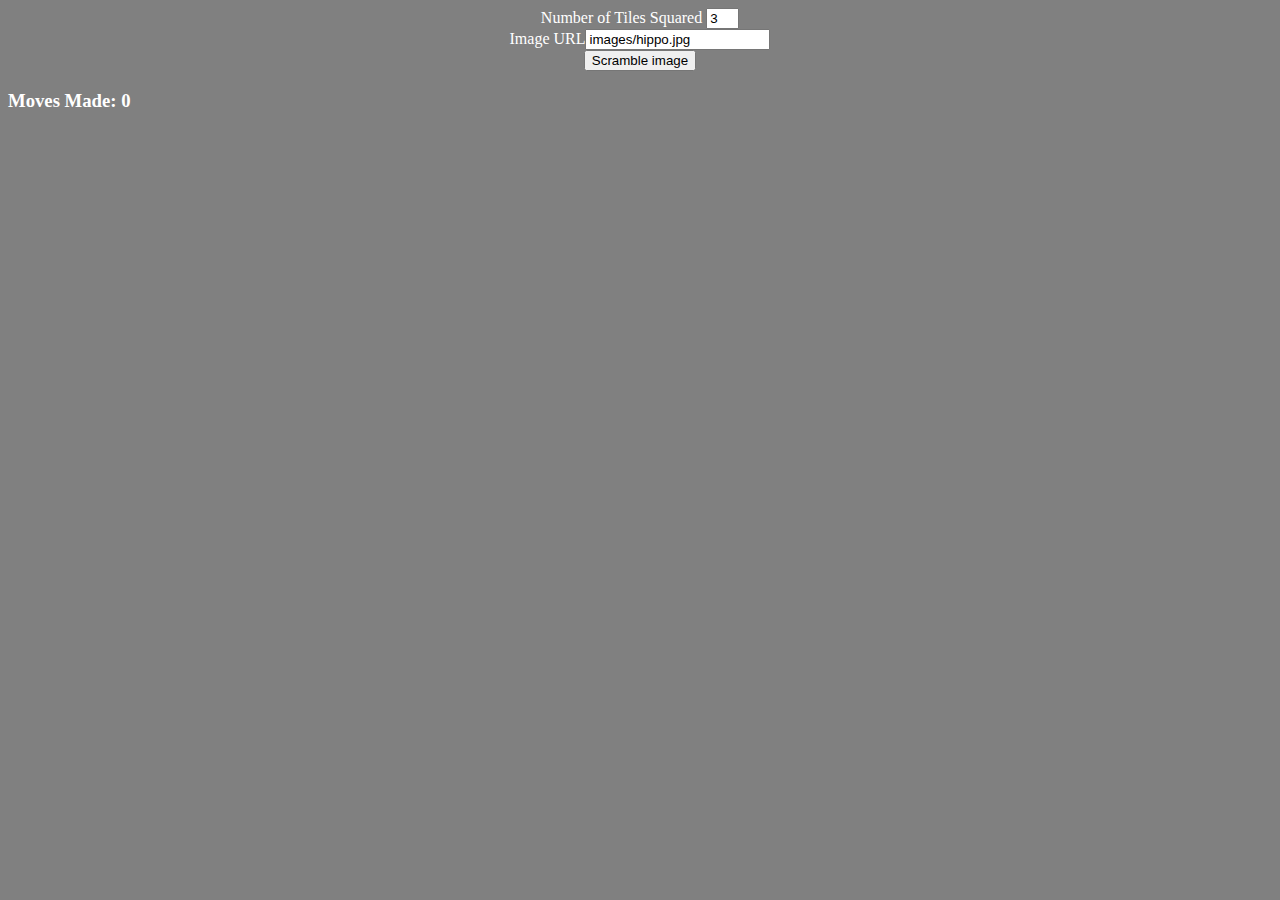
==== index.html @ 37e33d1a "Code cleanup - Created Utils.js for helper methods" ====
<html>                                                                  
	<head>
		<meta charset="UTF-8">
		
		<link rel="stylesheet" type="text/css" href="css/style.css"/>
		<script type="text/javascript" src="lib/jquery-1.8.3.min.js"></script>   
		<script type="text/javascript" src="js/PuzzleActions.js"></script>         
		<script type="text/javascript" src="js/SplitImage.js"></script>    
		<script type="text/javascript" src="js/Utils.js"></script>                                           
	</head>                                                
	<body>


		<div id="container">
			<div id="content">
			<form id="pieceSelection">
				Number of Tiles Squared <input type="text" id="numOfPieces" size="1" maxLength="1" value="3"/><br>
			

				Image URL<input type="text" id="image" value="images/hippo.jpg"/><br>
				<input type="submit" id="scramble" value="Scramble image" />
			</form>

			</div>
		</div>
		
		<div id="footer">
			<h3>Moves Made: <span id="moveCount">0</span> <h3>
		</div>



	</body>                                                                 
</html>
---- css/style.css ----
/* CSS for index.html */


body
{
	background:gray;
	color:white ;
}


/* Center the grid */

#grid
{
	margin-left:auto;
	margin-right:auto;
}



#pieceSelection
{
	text-align:center;
}
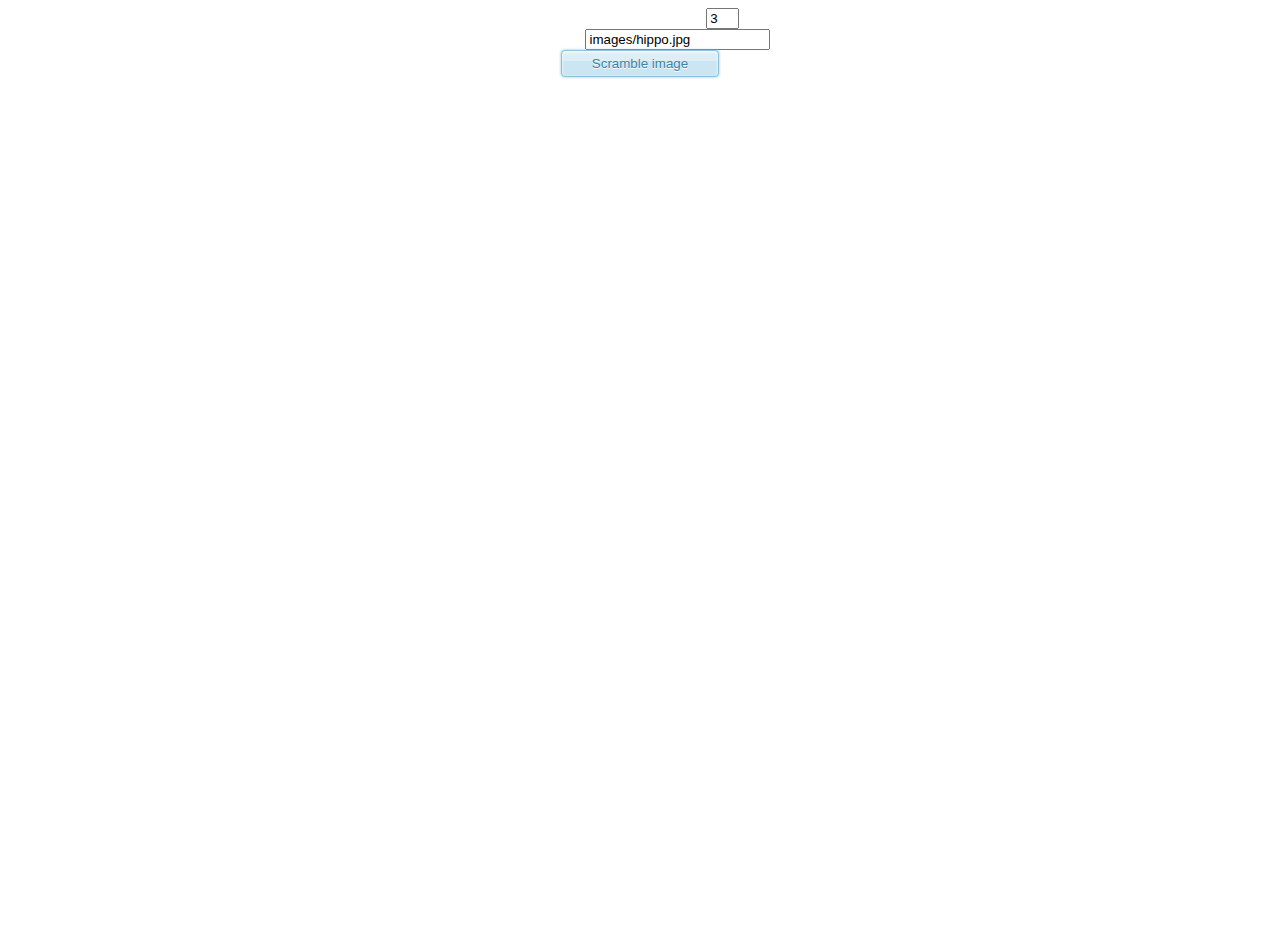
==== commit e5d17378: "Image Processing - Added functionality to resize all images to a standard size. Game Logic - Set com" ====
--- a/index.html
+++ b/index.html
@@ -5,8 +5,8 @@
 		<link rel="stylesheet" type="text/css" href="css/style.css"/>
 		<script type="text/javascript" src="lib/jquery-1.8.3.min.js"></script>   
 		<script type="text/javascript" src="js/PuzzleActions.js"></script>         
-		<script type="text/javascript" src="js/SplitImage.js"></script>    
-		<script type="text/javascript" src="js/Utils.js"></script>                                           
+		<script type="text/javascript" src="js/SplitImage.js"></script>
+		<script type="text/javascript" src="js/ResizeImage.js"></script>
 	</head>                                                
 	<body>
 
--- a/css/style.css
+++ b/css/style.css
@@ -1,25 +1,75 @@
 /* CSS for index.html */
 
+html, body, #container { height: 100%; }
+body > #container { height: auto; min-height: 100%; }
 
-body
-{
-	background:gray;
-	color:white ;
+
+body 
+{ 
+	background-image:url(../images/background.jpg);	
+	background-repeat:repeat;
+	color:#fff;
+
+}
+
+/* Center the grid */
+
+#grid 
+{ 
+	margin-left:auto;
+	margin-right:auto;
+	/*border: 1px white solid; */
+
+	border: 1px solid rgba(0,0,0,0.5);
+	border-radius: 8px 8px 8px 8px;
+ 	background: rgba(0,0,0,0.25);
+	
+	box-shadow: 10px 10px 10px rgba(0,0,0,0.5); 
+    -o-box-shadow: 10px 10px 10px rgba(0,0,0,0.5);
+	-webkit-box-shadow: 10px 10px 10px rgba(0,0,0,0.5); 
+	-moz-box-shadow: 10px 10px 10px rgba(0,0,0,0.5); 
 }
 
 
-/* Center the grid */
+/* Center Form */
 
-#grid
-{
-	margin-left:auto;
-	margin-right:auto;
+#pieceSelection 
+{ 
+	text-align:center;
+	color:#fff
 }
 
 
 
-#pieceSelection
-{
+#footer {
+	clear: both;
+ 	position: relative;
+ 	z-index: 10;
+ 	height: 3em;
+ 	margin-top: -3em;
 	text-align:center;
 }
+	
 
+
+
+/* Button Style */
+#scramble
+{
+
+   border: 1px solid #8ec1da;
+   background-color: #ddeef6;
+   border-radius: 4px;
+   box-shadow: inset 0 1px 3px #fff, inset 0 -15px #cbe6f2, 0 0 3px #8ec1da;
+   -o-box-shadow: inset 0 1px 3px #fff, inset 0 -15px #cbe6f2, 0 0 3px #8ec1da;
+   -webkit-box-shadow: inset 0 1px 3px #fff, inset 0 -15px #cbe6f2, 0 0 3px #8ec1da;
+   -moz-box-shadow: inset 0 1px 3px #fff, inset 0 -15px #cbe6f2, 0 0 3px #8ec1da;
+   color: #3985a8;
+   text-shadow: 0 1px #fff;
+   padding: 5px 30px;
+
+}
+
+
+
+
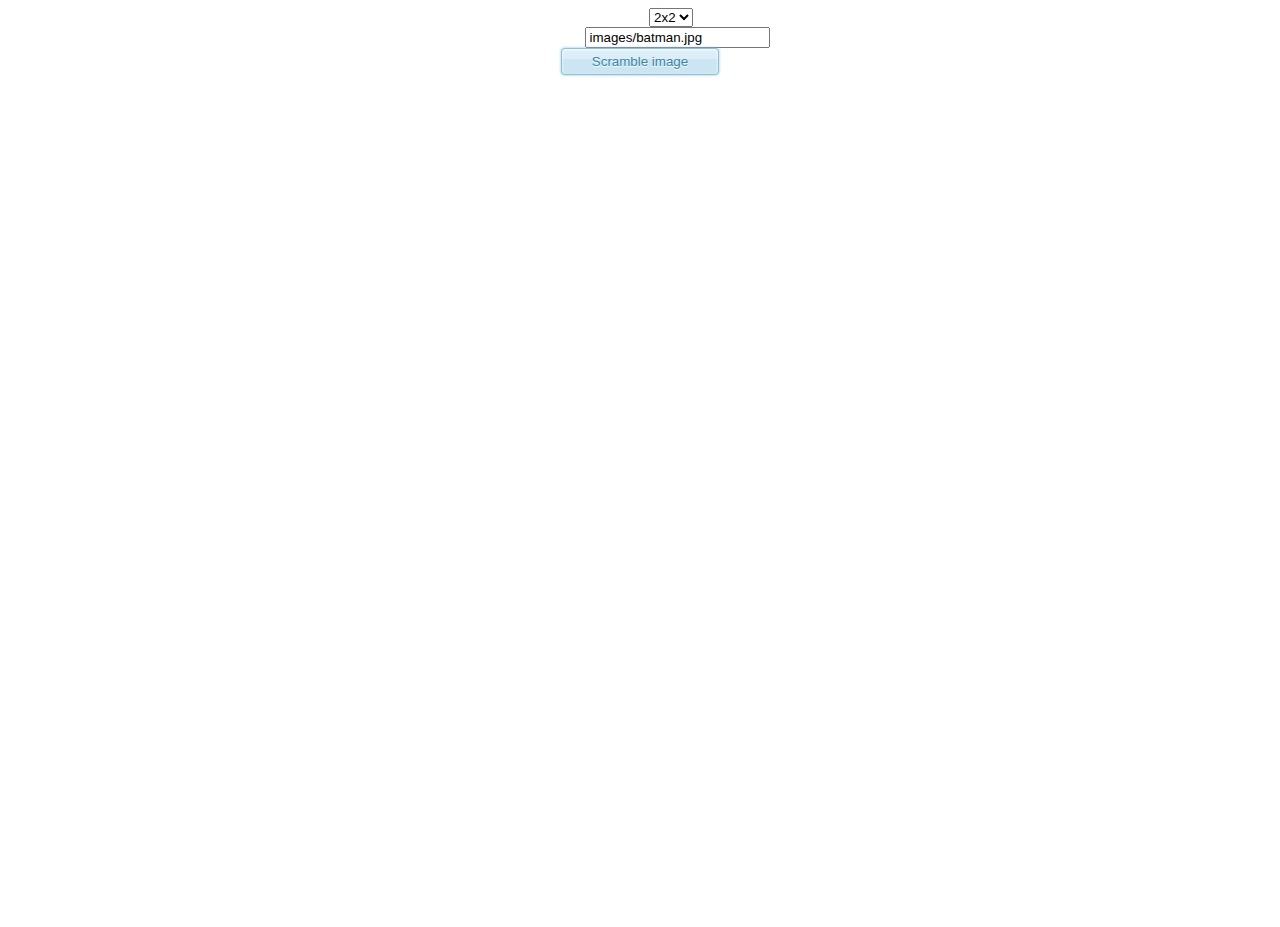
==== commit e3b677fc: "User interface - Replaced 'Number of tiles' text <input> to a <select> element" ====
--- a/index.html
+++ b/index.html
@@ -4,9 +4,10 @@
 		
 		<link rel="stylesheet" type="text/css" href="css/style.css"/>
 		<script type="text/javascript" src="lib/jquery-1.8.3.min.js"></script>   
-		<script type="text/javascript" src="js/PuzzleActions.js"></script>         
+		<script type="text/javascript" src="js/PuzzleActions.js"></script>  
 		<script type="text/javascript" src="js/SplitImage.js"></script>
 		<script type="text/javascript" src="js/ResizeImage.js"></script>
+		<script type="text/javascript" src="js/Utils.js"></script>                                           
 	</head>                                                
 	<body>
 
@@ -14,10 +15,18 @@
 		<div id="container">
 			<div id="content">
 			<form id="pieceSelection">
-				Number of Tiles Squared <input type="text" id="numOfPieces" size="1" maxLength="1" value="3"/><br>
-			
-
-				Image URL<input type="text" id="image" value="images/hippo.jpg"/><br>
+				Grid size
+				<select id="numOfPieces">
+					<option value="2">2x2</option>
+				  	<option value="3">3x3</option>
+				  	<option value="4">4x4</option>
+				  	<option value="5">5x5</option>
+				  	<option value="6">6x6</option>
+				  	<option value="7">7x7</option>
+				  	<option value="8">8x8</option>
+				  	<option value="9">9x9</option>
+				</select><br>
+				Image URL<input type="text" id="image" value="images/batman.jpg"/><br>
 				<input type="submit" id="scramble" value="Scramble image" />
 			</form>
 
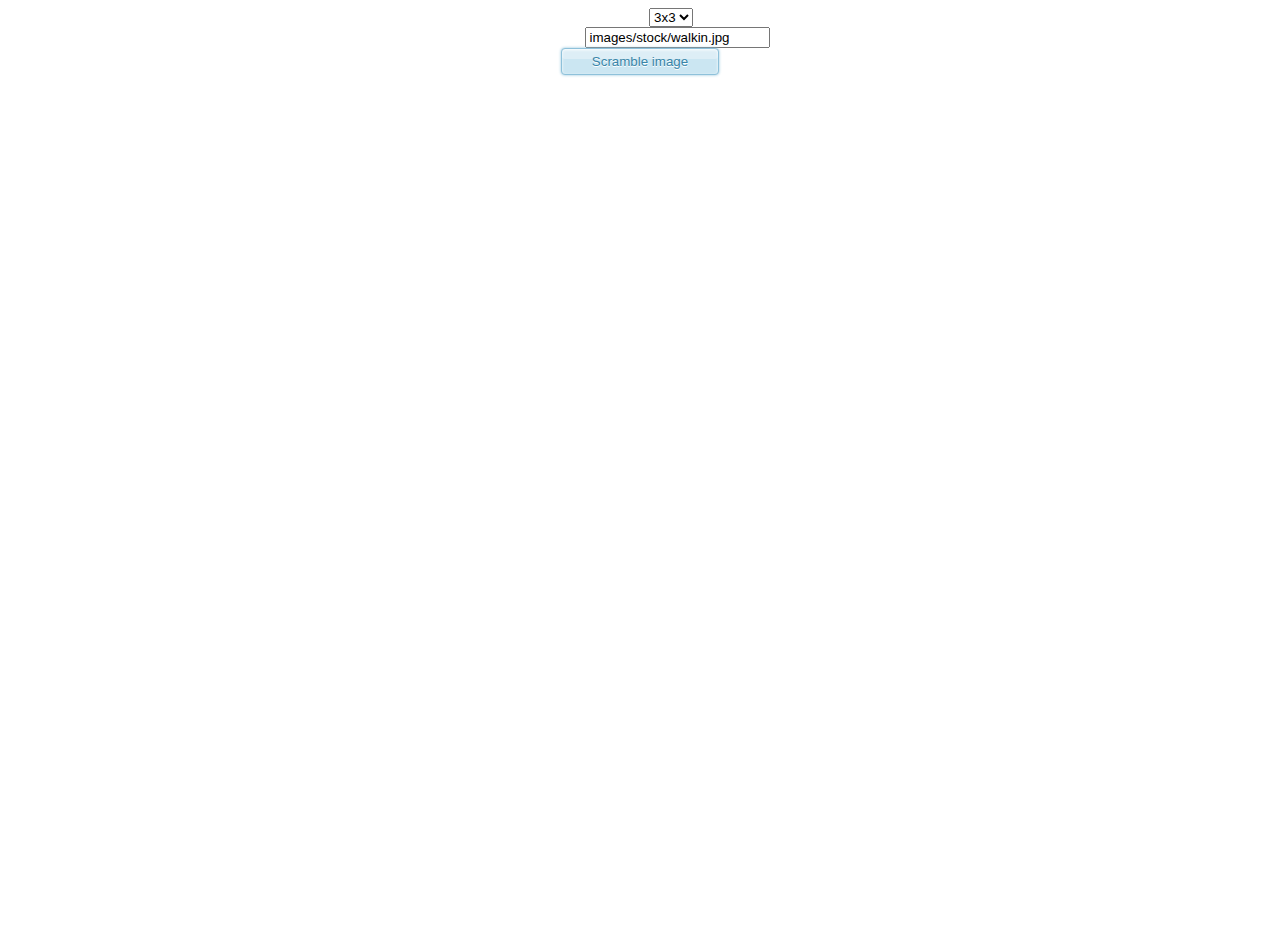
==== commit 65cbffce: "Game Assets -  Added more stock images, removed non CC images." ====
--- a/index.html
+++ b/index.html
@@ -1,4 +1,4 @@
-<html>                                                                  
+<html>                                                                
 	<head>
 		<meta charset="UTF-8">
 		
@@ -14,11 +14,12 @@
 
 		<div id="container">
 			<div id="content">
+
 			<form id="pieceSelection">
 				Grid size
 				<select id="numOfPieces">
 					<option value="2">2x2</option>
-				  	<option value="3">3x3</option>
+				  	<option value="3" selected="selected">3x3</option>
 				  	<option value="4">4x4</option>
 				  	<option value="5">5x5</option>
 				  	<option value="6">6x6</option>
@@ -26,15 +27,18 @@
 				  	<option value="8">8x8</option>
 				  	<option value="9">9x9</option>
 				</select><br>
-				Image URL<input type="text" id="image" value="images/batman.jpg"/><br>
+				Image URL<input type="text" id="image" value="images/stock/walkin.jpg"/><br>
 				<input type="submit" id="scramble" value="Scramble image" />
-			</form>
+				</form>
 
+				<div id="notifications" ><h4><span id="message"></span><h4></div>
+								
 			</div>
 		</div>
 		
 		<div id="footer">
 			<h3>Moves Made: <span id="moveCount">0</span> <h3>
+		
 		</div>
 
 
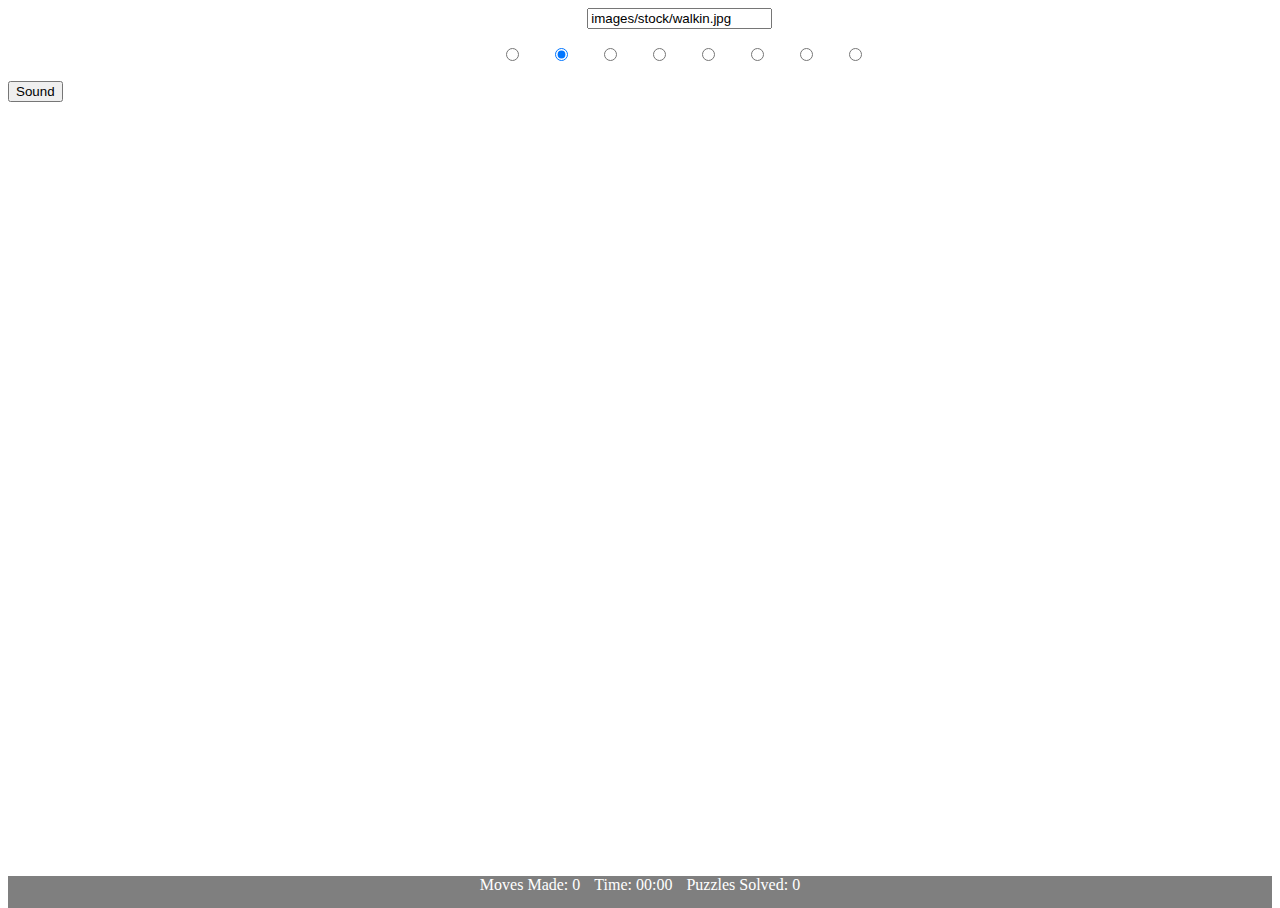
==== commit 899d8e34: "Game Sounds - Added method to toggle game sounds on and off and notify the user. Stil need to decide" ====
--- a/index.html
+++ b/index.html
@@ -3,45 +3,60 @@
 		<meta charset="UTF-8">
 		
 		<link rel="stylesheet" type="text/css" href="css/style.css"/>
+		<link rel="stylesheet" type="text/css" href="css/vader/jquery-ui-1.9.2.custom.min.css"/>
+		
 		<script type="text/javascript" src="lib/jquery-1.8.3.min.js"></script>   
+		<script type="text/javascript" src="lib/jquery-ui-1.9.2.custom.min.js"></script>
 		<script type="text/javascript" src="js/PuzzleActions.js"></script>  
 		<script type="text/javascript" src="js/SplitImage.js"></script>
 		<script type="text/javascript" src="js/ResizeImage.js"></script>
 		<script type="text/javascript" src="js/Utils.js"></script>                                           
 	</head>                                                
 	<body>
-
-
 		<div id="container">
-			<div id="content">
-
-			<form id="pieceSelection">
-				Grid size
-				<select id="numOfPieces">
-					<option value="2">2x2</option>
-				  	<option value="3" selected="selected">3x3</option>
-				  	<option value="4">4x4</option>
-				  	<option value="5">5x5</option>
-				  	<option value="6">6x6</option>
-				  	<option value="7">7x7</option>
-				  	<option value="8">8x8</option>
-				  	<option value="9">9x9</option>
-				</select><br>
-				Image URL<input type="text" id="image" value="images/stock/walkin.jpg"/><br>
-				<input type="submit" id="scramble" value="Scramble image" />
+			<header id="header">
+				<form id="pieceSelection">
+					<aside id="radio">
+				    	<p>
+				    		Image URL
+				    		<input type="text" id="image" value="images/stock/walkin.jpg"
+				    				title="Select one of the stock images 
+				    						or paste an image URL e.g http://server.com/path/to/image.jpg"/>
+				    	</p>
+				    	<p>
+				    	Grid dimensions
+					        <input type="radio" id="radio1" name="radio"/><label for="radio1">2x2</label>
+					        <input type="radio" id="radio2" name="radio" checked="checked"/><label for="radio2">3x3</label>
+					        <input type="radio" id="radio3" name="radio"/><label for="radio3">4x4</label>
+					        <input type="radio" id="radio4" name="radio"/><label for="radio4">5x5</label>
+					        <input type="radio" id="radio5" name="radio"/><label for="radio5">6x6</label>
+					        <input type="radio" id="radio6" name="radio"/><label for="radio6">7x7</label>
+					        <input type="radio" id="radio7" name="radio"/><label for="radio7">8x8</label>
+					        <input type="radio" id="radio8" name="radio"/><label for="radio8">9x9</label>
+						</p>
+            		</aside>
 				</form>
-
-				<div id="notifications" ><h4><span id="message"></span><h4></div>
-								
-			</div>
-		</div>
-		
-		<div id="footer">
-			<h3>Moves Made: <span id="moveCount">0</span> <h3>
-		
+			</header>
+			
+			<article id="content">
+        		<nav id="menu"></nav>
+		        <div id="main">
+		        
+		        	<noscript>
+			        	<div id="javascriptDisabled-warning">This game requires Javascript to be enabled</div>
+			    	</noscript>
+					<button type="button" id="soundClick">Sound</button>
+					<div id="notifications" ><h4><span id="message"></span><h4></div>
+				</div>
+			</article>
 		</div>
 
-
-
+		<div id="footer">
+				<ul>
+					<li>Moves Made: <span id="moveCount">0</span></li>
+					<li>Time: <span id="timer">00:00</span></li>
+					<li>Puzzles Solved: <span id="puzzlesSolved">0</span></li>
+				<ul>
+		</div>
 	</body>                                                                 
 </html>
--- a/css/style.css
+++ b/css/style.css
@@ -6,7 +6,7 @@
 
 body 
 { 
-	background-image:url(../images/background.jpg);	
+	background-image:url(../images/assets/background.jpg);	
 	background-repeat:repeat;
 	color:#fff;
 
@@ -33,43 +33,41 @@
 
 /* Center Form */
 
-#pieceSelection 
+#pieceSelection, #javascriptDisabled-warning
 { 
 	text-align:center;
 	color:#fff
 }
+/* Status Messages*/
+#notifications
+{
+	text-align:center;
+	width:100%;
+	height:20px;
+}
 
-
-
-#footer {
+#footer 
+{
 	clear: both;
- 	position: relative;
- 	z-index: 10;
- 	height: 3em;
- 	margin-top: -3em;
-	text-align:center;
-}
-	
-
-
-
-/* Button Style */
-#scramble
-{
-
-   border: 1px solid #8ec1da;
-   background-color: #ddeef6;
-   border-radius: 4px;
-   box-shadow: inset 0 1px 3px #fff, inset 0 -15px #cbe6f2, 0 0 3px #8ec1da;
-   -o-box-shadow: inset 0 1px 3px #fff, inset 0 -15px #cbe6f2, 0 0 3px #8ec1da;
-   -webkit-box-shadow: inset 0 1px 3px #fff, inset 0 -15px #cbe6f2, 0 0 3px #8ec1da;
-   -moz-box-shadow: inset 0 1px 3px #fff, inset 0 -15px #cbe6f2, 0 0 3px #8ec1da;
-   color: #3985a8;
-   text-shadow: 0 1px #fff;
-   padding: 5px 30px;
+	background: rgba(0,0,0,0.5);
+ 	position: center;
+ 	height: 2em;
+ 	margin-top: -2em;
 
 }
 
+#footer ul
+{
+	margin:0;
+	padding:0;
+	list-style:none;
+	text-align:center;
+
+} 
 
 
-
+#footer li
+{
+	display:inline;
+	padding:5px;
+}
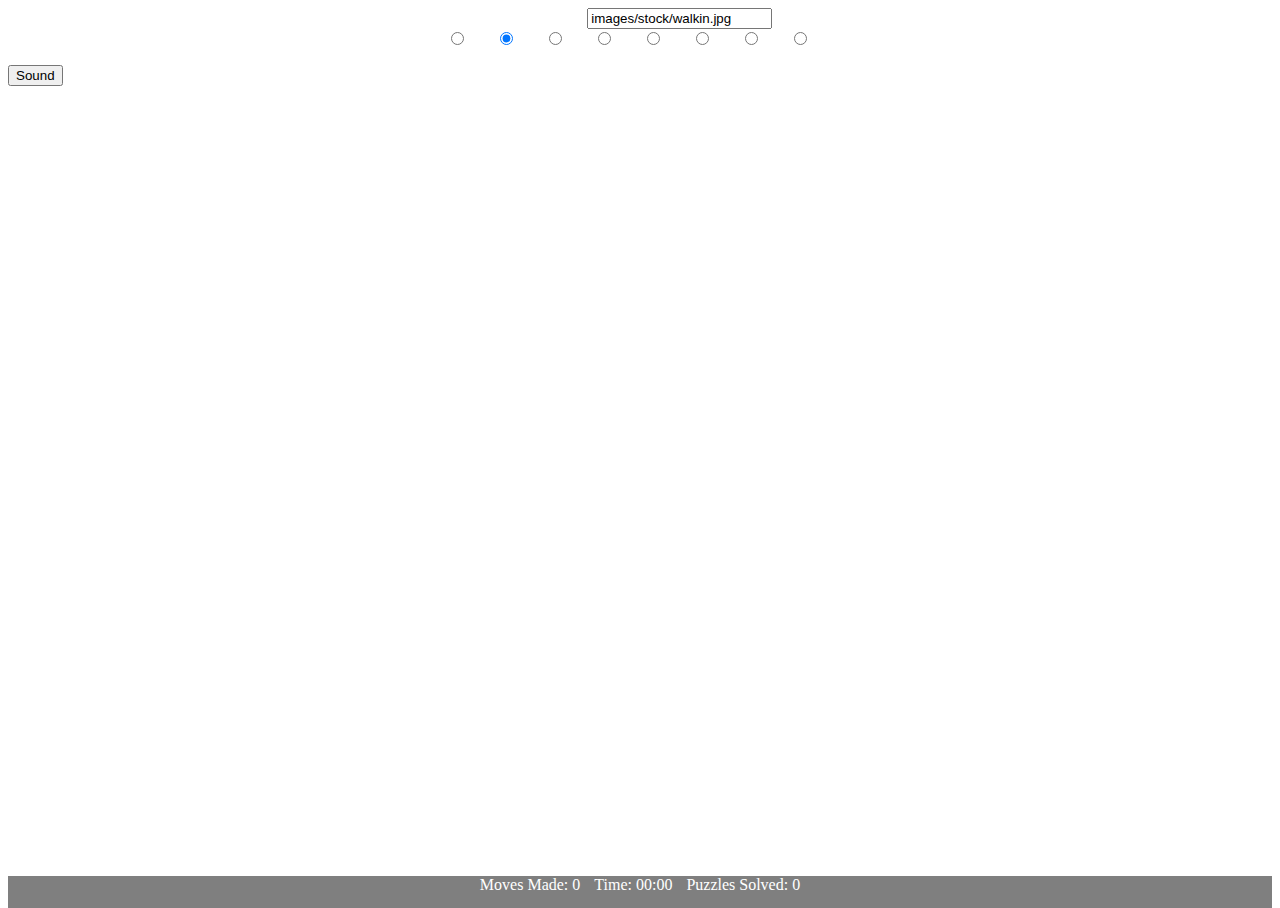
==== commit 3bb99655: "Game Logic - Changed time to use 00:00 style instead of english" ====
--- a/index.html
+++ b/index.html
@@ -12,19 +12,19 @@
 		<script type="text/javascript" src="js/ResizeImage.js"></script>
 		<script type="text/javascript" src="js/Utils.js"></script>                                           
 	</head>                                                
+	
 	<body>
-		<div id="container">
-			<header id="header">
-				<form id="pieceSelection">
-					<aside id="radio">
-				    	<p>
-				    		Image URL
-				    		<input type="text" id="image" value="images/stock/walkin.jpg"
-				    				title="Select one of the stock images 
-				    						or paste an image URL e.g http://server.com/path/to/image.jpg"/>
-				    	</p>
-				    	<p>
-				    	Grid dimensions
+		<section id="container">
+			<section id="content">
+				
+				<aside id="formContent">
+					<form id="pieceSelection">
+					
+				   		<div id="imageInput"> Image URL <input type="text" id="image" value="images/stock/walkin.jpg"
+				    		   title="Select one of the stock images or paste an image URL e.g http://server.com/path/to/image.jpg"/>
+				   		</div>
+
+						<div id="radio">
 					        <input type="radio" id="radio1" name="radio"/><label for="radio1">2x2</label>
 					        <input type="radio" id="radio2" name="radio" checked="checked"/><label for="radio2">3x3</label>
 					        <input type="radio" id="radio3" name="radio"/><label for="radio3">4x4</label>
@@ -33,30 +33,28 @@
 					        <input type="radio" id="radio6" name="radio"/><label for="radio6">7x7</label>
 					        <input type="radio" id="radio7" name="radio"/><label for="radio7">8x8</label>
 					        <input type="radio" id="radio8" name="radio"/><label for="radio8">9x9</label>
-						</p>
-            		</aside>
-				</form>
-			</header>
-			
-			<article id="content">
-        		<nav id="menu"></nav>
-		        <div id="main">
+						</div>
+					</form>
+				</aside>
 		        
 		        	<noscript>
 			        	<div id="javascriptDisabled-warning">This game requires Javascript to be enabled</div>
 			    	</noscript>
+					
 					<button type="button" id="soundClick">Sound</button>
+					
 					<div id="notifications" ><h4><span id="message"></span><h4></div>
-				</div>
-			</article>
-		</div>
+		
+		
+			</section>
+		</section>
 
-		<div id="footer">
+		<section id="footer">
 				<ul>
 					<li>Moves Made: <span id="moveCount">0</span></li>
 					<li>Time: <span id="timer">00:00</span></li>
 					<li>Puzzles Solved: <span id="puzzlesSolved">0</span></li>
 				<ul>
-		</div>
+		</section>
 	</body>                                                                 
 </html>
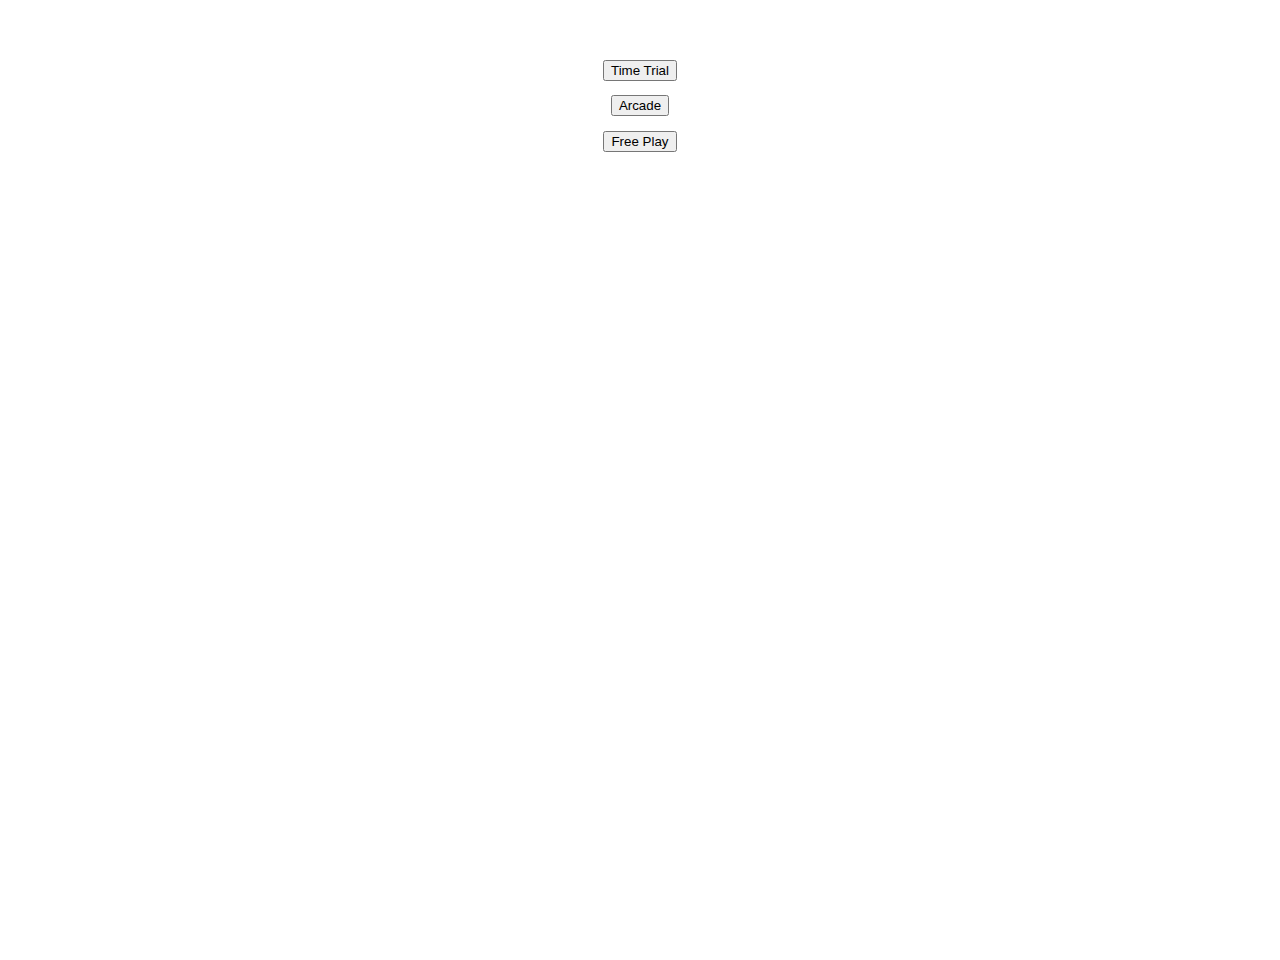
==== commit d9c0facd: "User Interface - Separated CSS files for each html page. The common attributes shared by all or a ma" ====
--- a/index.html
+++ b/index.html
@@ -1,60 +1,47 @@
 <html>                                                                
 	<head>
-		<meta charset="UTF-8">
+		<meta charset="UTF-8"/>
 		
-		<link rel="stylesheet" type="text/css" href="css/style.css"/>
+		<link rel="stylesheet" type="text/css" href="css/base.css"/>
+		<link rel="stylesheet" type="text/css" href="css/index.css"/>
 		<link rel="stylesheet" type="text/css" href="css/vader/jquery-ui-1.9.2.custom.min.css"/>
 		
 		<script type="text/javascript" src="lib/jquery-1.8.3.min.js"></script>   
 		<script type="text/javascript" src="lib/jquery-ui-1.9.2.custom.min.js"></script>
-		<script type="text/javascript" src="js/PuzzleActions.js"></script>  
-		<script type="text/javascript" src="js/SplitImage.js"></script>
-		<script type="text/javascript" src="js/ResizeImage.js"></script>
-		<script type="text/javascript" src="js/Utils.js"></script>                                           
+		<script type="text/javascript" src="js/Utils.js"></script>
+
 	</head>                                                
 	
 	<body>
-		<section id="container">
-			<section id="content">
-				
-				<aside id="formContent">
-					<form id="pieceSelection">
+		<header id="game_header"><h3>Game Name or Logo will go here</h3></header>
+		<section id="container">  
+		    <section id="content">
+
+					<div id="modeButtons">
+
+						<form method="get" action="game.html">
+							<input type="hidden" name="mode" value="timetrial">
+					    	<button type="submit">Time Trial</button>
+						</form>
 					
-				   		<div id="imageInput"> Image URL <input type="text" id="image" value="images/stock/walkin.jpg"
-				    		   title="Select one of the stock images or paste an image URL e.g http://server.com/path/to/image.jpg"/>
-				   		</div>
+						<form method="get" action="game.html">
+							<input type="hidden" name="mode" value="arcade">
+							<button type="submit">Arcade</button>
+						</form>
+		        
+						<form method="get" action="choose.html">
+				        	<button type="submit">Free Play</button>
+				    	</form>
+					
+					</div>
 
-						<div id="radio">
-					        <input type="radio" id="radio1" name="radio"/><label for="radio1">2x2</label>
-					        <input type="radio" id="radio2" name="radio" checked="checked"/><label for="radio2">3x3</label>
-					        <input type="radio" id="radio3" name="radio"/><label for="radio3">4x4</label>
-					        <input type="radio" id="radio4" name="radio"/><label for="radio4">5x5</label>
-					        <input type="radio" id="radio5" name="radio"/><label for="radio5">6x6</label>
-					        <input type="radio" id="radio6" name="radio"/><label for="radio6">7x7</label>
-					        <input type="radio" id="radio7" name="radio"/><label for="radio7">8x8</label>
-					        <input type="radio" id="radio8" name="radio"/><label for="radio8">9x9</label>
-						</div>
-					</form>
-				</aside>
-		        
-		        	<noscript>
+		            <noscript>
 			        	<div id="javascriptDisabled-warning">This game requires Javascript to be enabled</div>
 			    	</noscript>
-					
-					<button type="button" id="soundClick">Sound</button>
-					
-					<div id="notifications" ><h4><span id="message"></span><h4></div>
+
+			    	
+		        </section>
+		</section>
 		
-		
-			</section>
-		</section>
-
-		<section id="footer">
-				<ul>
-					<li>Moves Made: <span id="moveCount">0</span></li>
-					<li>Time: <span id="timer">00:00</span></li>
-					<li>Puzzles Solved: <span id="puzzlesSolved">0</span></li>
-				<ul>
-		</section>
 	</body>                                                                 
 </html>
--- a/css/base.css
+++ b/css/base.css
@@ -0,0 +1,73 @@
+html,
+body {
+    width: 100%;
+    height: 100%;
+    margin: 0;
+    padding: 0;
+}
+html body,
+html body input {
+    font: normal .9em Arial, Verdana, sans-serif;
+}
+body { 
+	background-image:url(../images/assets/background.jpg);	
+	background-repeat:repeat;
+	color:#fff;
+}
+section,
+header,
+footer {
+    display: block;
+}
+header,
+footer > * {
+    margin: 20px;
+}
+
+h1 {
+    font: bold 2.4em Georgia, serif;
+    padding: 10px 0 0;
+}
+
+#container {
+    width: 100%;
+    height: 100%;
+    margin: 0 auto;
+    padding: 0;
+}
+
+
+#notifications{
+	text-align:center;
+}
+
+#javascriptDisabled-warning
+{   
+	text-align:center;
+}
+
+#content {
+    display: block;
+    width: 100%;
+    margin: 0;
+    padding: 0;
+}
+
+#footer {
+    margin-top: -3.3em;
+    background-color: #000;
+    opacity: .7;
+}
+
+#footer ul {
+    margin: 0;
+    padding: 1em;
+    list-style: none;
+    text-align: center;
+}
+
+#footer li {
+	color: #fff;
+    display: inline;
+    padding: 0 5px;
+}
--- a/css/index.css
+++ b/css/index.css
@@ -0,0 +1,12 @@
+/* index.html css file*/
+
+#game_header
+{
+	text-align:center;
+}
+
+
+#modeButtons{
+	text-align:center;
+}
+
